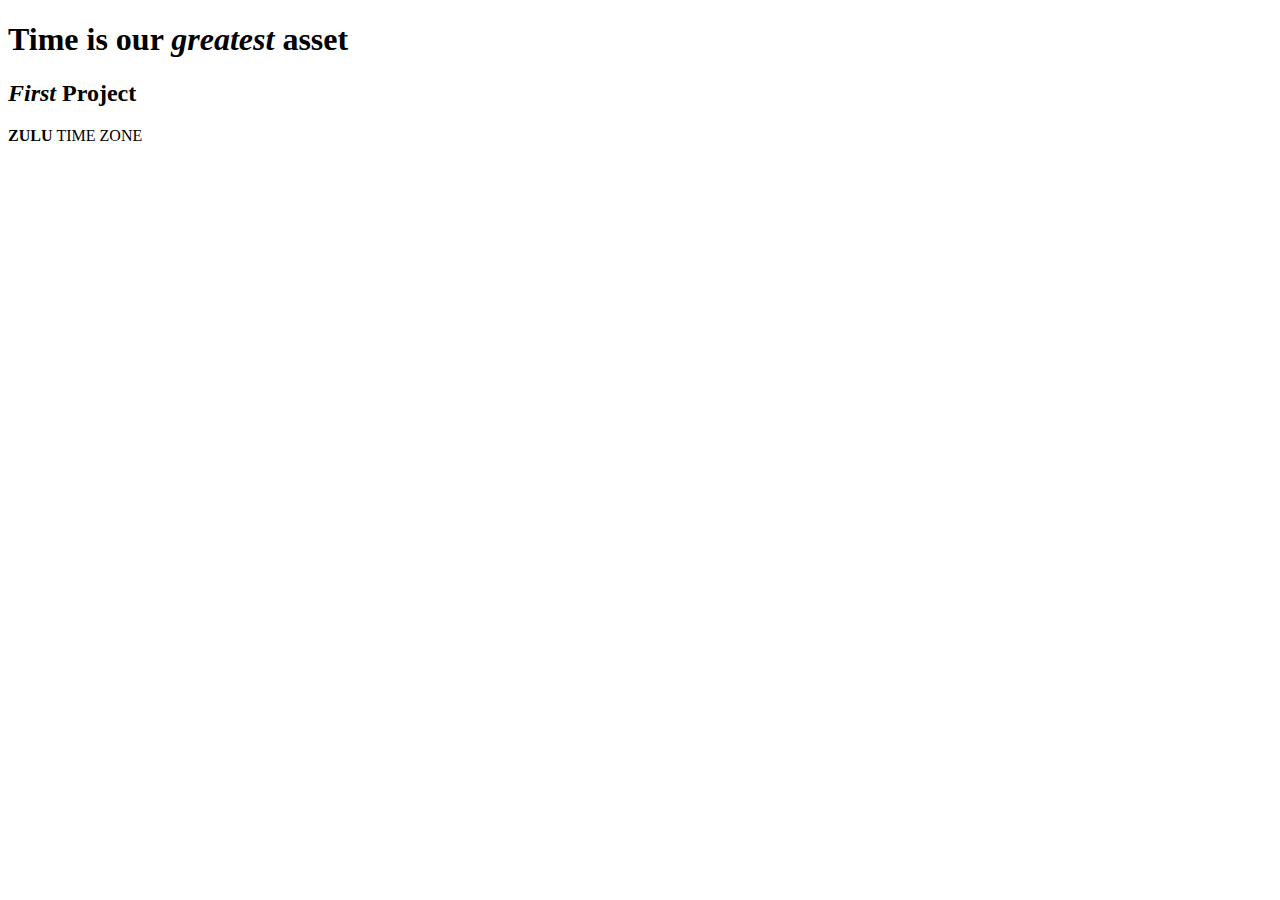
==== Index.html @ 548ddc89 "Add files via upload" ====
<!DOCTYPE html>
<html>
    <head>    
        <title>JARVIS J clock Site</title>
    </head>
<body>
<h1>Time is our <em>greatest</em> asset</h1>
    <div></div>

    <h2> <EM>First</EM> Project  </h2>
    <p><strong>ZULU </strong>TIME ZONE </p>
   
    </body>
</html>
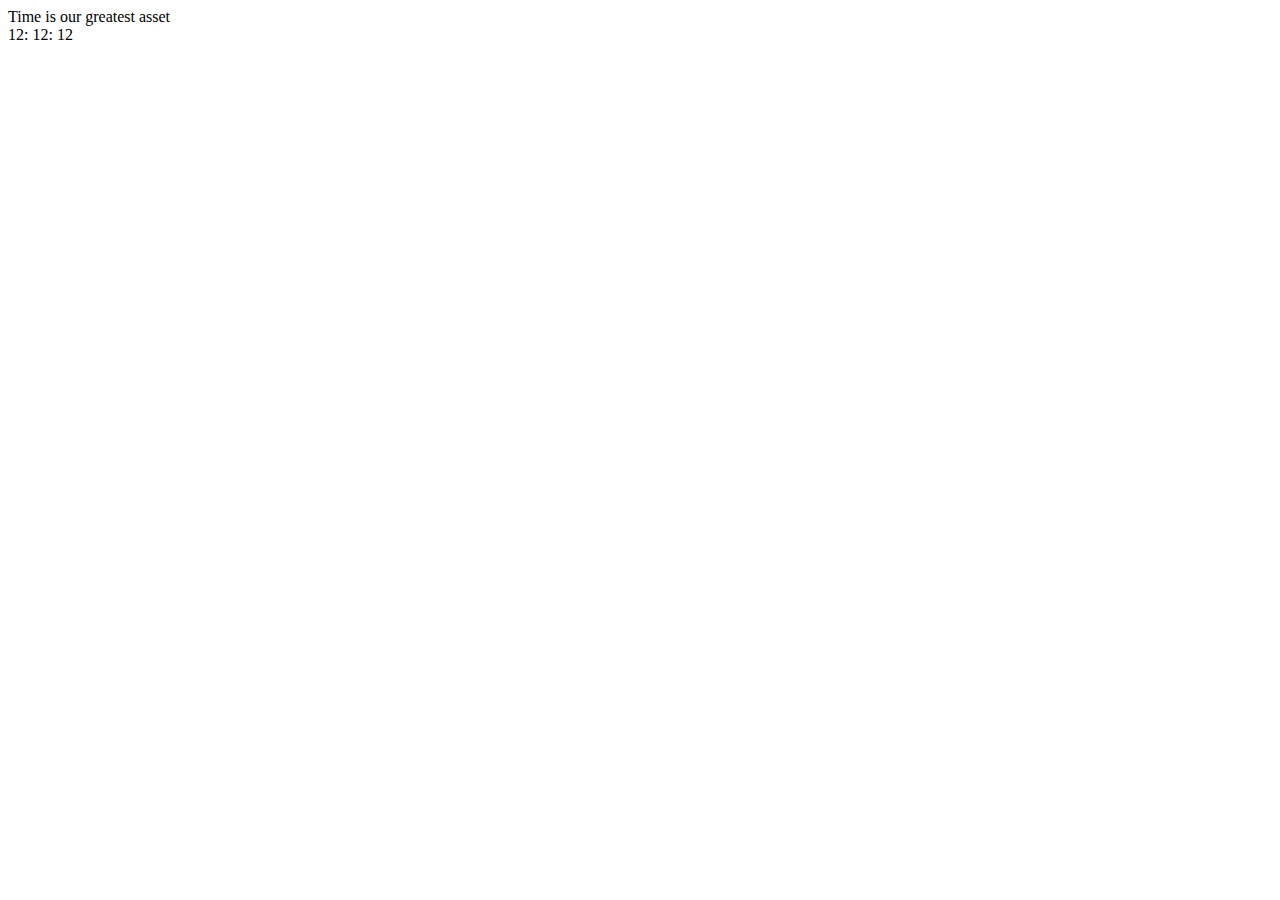
==== commit 02fbb55b: "Add files via upload" ====
--- a/Index.html
+++ b/Index.html
@@ -1,14 +1,21 @@
 <!DOCTYPE html>
 <html>
     <head>    
-        <title>JARVIS J clock Site</title>
+        <title>JARVIS J Displaying Clock</title> 
+        <link rel="stylesheet" href="Style.css"
     </head>
 <body>
-<h1>Time is our <em>greatest</em> asset</h1>
-    <div></div>
+        <div class="main">
+        <div class="badge">
+         Time is our greatest asset
+        </div>
 
-    <h2> <EM>First</EM> Project  </h2>
-    <p><strong>ZULU </strong>TIME ZONE </p>
+        <div class="clock">
+          <span id="hour">12:</span>
+            <span id="minute">12:</span>
+            <span id="seconds">12</span>
+        </div>
+        </div>
    
     </body>
 </html>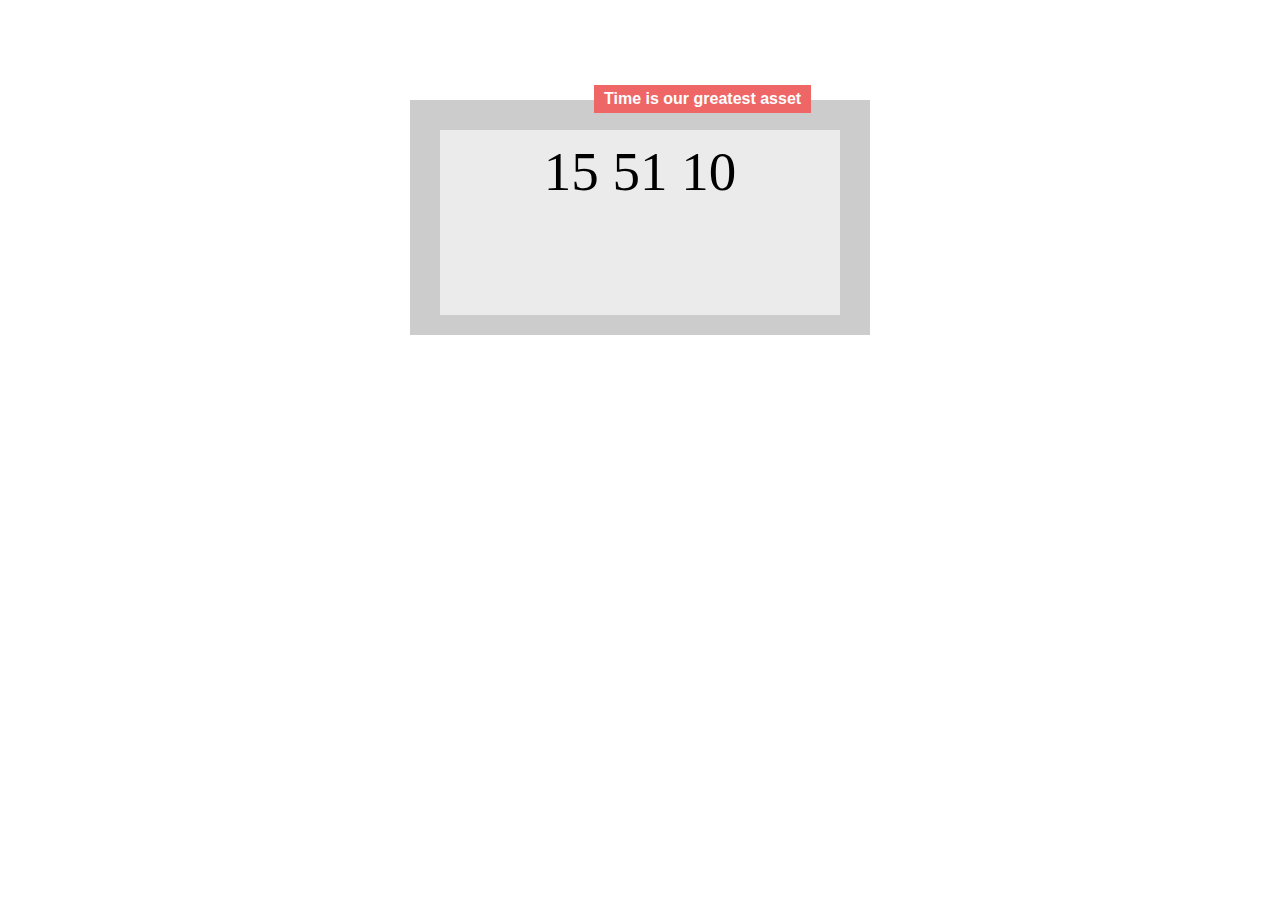
==== commit e17f3106: "Add files via upload" ====
--- a/Index.html
+++ b/Index.html
@@ -11,11 +11,11 @@
         </div>
 
         <div class="clock">
-          <span id="hour">12:</span>
-            <span id="minute">12:</span>
-            <span id="seconds">12</span>
+          <span id="hour"></span>
+            <span id="minute"></span>
+            <span id="seconds"></span>
         </div>
         </div>
-   
+        <Script src="app.js"></Script>
     </body>
 </html>--- a/Style.css
+++ b/Style.css
@@ -0,0 +1,45 @@
+<style>
+@import url('https://fonts.googleapis.com/css2?family=Kaushan+Script&display=swap');
+
+
+* {
+  padding: 0;
+  margin: 0;
+  box-sizing: border-box;
+}
+
+
+body {
+background: white:   
+}
+
+.main {
+  background: #ccc;
+  width: 400px;
+  height: 175px;
+  margin: 100px auto;
+  position: relative;
+  padding: 30px;
+}
+
+.badge {
+  background: #ee6666;
+  color: white;
+  padding: 5px 10px;
+  font-family: sans-serif;
+  font-weight: bold;
+  position: absolute;
+  top: -15px;
+  left: 40%;
+}
+
+.clock {
+  background: #ebebeb;
+  text-align: center;
+  font-size: 55px;
+  height: 100%;
+  padding-top: 10px;
+  font-family: kaushan script;
+
+
+}